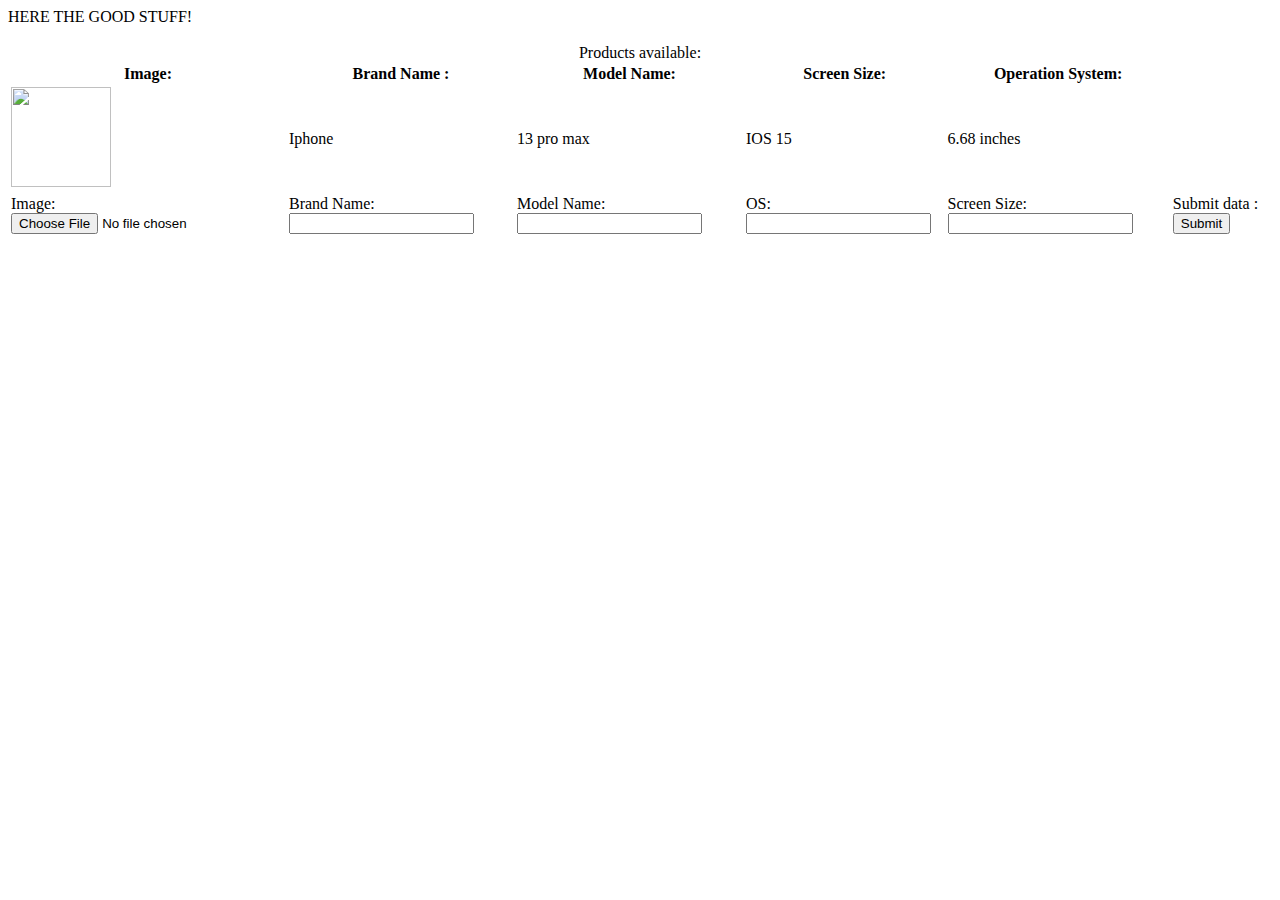
==== Tilefona.html @ 35a5e608 "Update Tilefona.html" ====
<!DOCTYPE html>

<html lang ="en"> 

<title>The Phonebook </title>

<head>HERE THE GOOD STUFF!</head>

<br>

<br>

<section>

    <table>
        <caption> Products available:</caption>
        
        <tr>
            <th>Image:</th> 
            <th>Brand Name :</th>
            <th>Model Name:</th>
            <th>Screen Size:</th>
            <th>Operation System:</th>
        </tr>

        <tr>
            <td>
                <img Width="100" Height="100"
                src="https://store.storeimages.cdn-apple.com/4668/as-images.apple.com/is/iphone-13-pro-family-hero?wid=940&hei=1112&fmt=png-alpha&.v=1631220221000.jpg" alt="">
            </td>

            <td>Iphone   </td>
            <td> 13 pro max </td>
            <td>IOS 15 </td>
            <td> 6.68 inches </td>

        </tr>
   
        <tr>
        <form action="data.html"method="POST"></form>
            <td>
                <form action= "https://wt.ops.labs.vu.nl/api22/cf2e9dfc"method="POST" enctype="multipart/form-data">
                <label for="file">Image:</label>
                <input type="file" name="pic" id="pic">
                </form>
            </td>

            <td>
                <form action= "https://wt.ops.labs.vu.nl/api22/cf2e9dfc"method="POST" enctype="multipart/form-data">
                <label for="brand">Brand Name:</label>
                <input type="text" name="brand" id="brand">
                </form>
            </td>
        
            <td>
                <form action= "https://wt.ops.labs.vu.nl/api22/cf2e9dfc"method="POST" enctype="multipart/form-data">
                <lab el for="Model">Model Name:</label>
                <input type="text" name="model" id="model">
                </form>
            </td>
        
            <td>
                 <form action= "https://wt.ops.labs.vu.nl/api22/cf2e9dfc"method="POST" enctype="multipart/form-data">
                <label for="OS">OS:</label>
                <input type="text" name="OS" id="OS">
                </form>
            </td>
    
            <td> <form action= "https://wt.ops.labs.vu.nl/api22/cf2e9dfc"method="POST" enctype="multipart/form-data">
                <label for="Screen Size">Screen Size:</label>
                <input type="text" name="ScreenSize" id="ScreenSize">   
                </form>
            </td>

            <td>  <form action= "https://wt.ops.labs.vu.nl/api22/cf2e9dfc"method="POST" enctype="multipart/form-data">
                <label>Submit data : </label>
                <input type="submit">
                </form>
            </td>
        
    </tr>

</table>
</section>




</html>
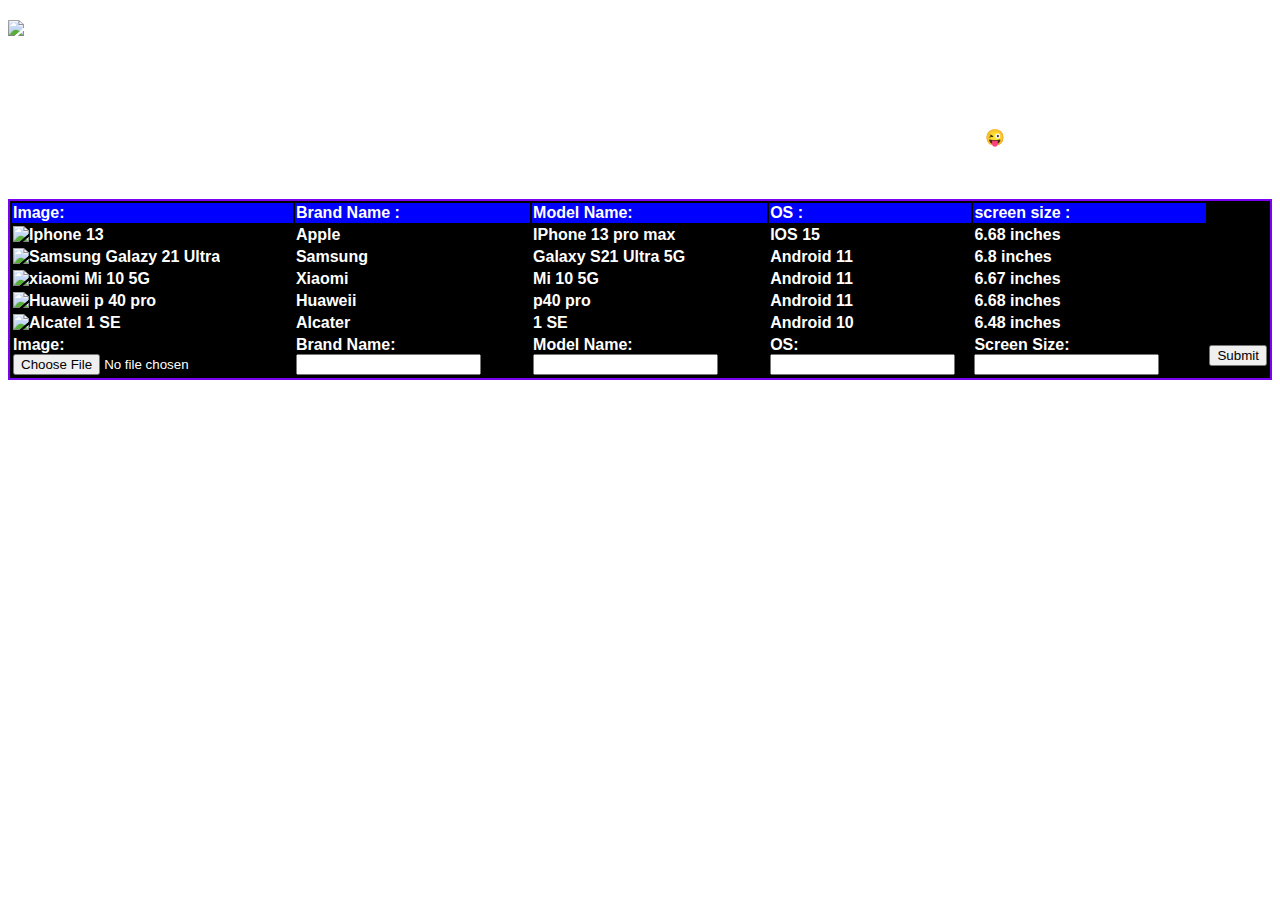
==== commit c793b4e6: "Add files via upload" ====
--- a/Tilefona.html
+++ b/Tilefona.html
@@ -2,88 +2,195 @@
 
 <html lang ="en"> 
 
-<title>The Phonebook </title>
+<title>The Phonebooth &copy; </title>
+<link rel="icon" href="https://o.remove.bg/downloads/4da25682-8bf5-4c48-978f-e3f14ae78099/red-london-street-phone-booth-vector-20473780-removebg-preview.png">
+<head>  
+    <link rel="stylesheet" href="styles.css"> 
 
-<head>HERE THE GOOD STUFF!</head>
+</head>
+<h2><img width= "50" hieght="50" src="https://o.remove.bg/downloads/4b1ced9c-657f-44ff-952f-976571a72f22/3462504-removebg-preview.png" alt="phonebooth &copy;">Phonebooth &copy;</h1>
+
+
+<h1>Even Superman uses it....</h1>
+<body>
+    <p>Here on the Phonebooth, we have searced and found the most cutting edge phones, on the <strong>craziest prices .</strong>  You can check it youselves! &#128540 :</p>
+</body>
 
 <br>
 
-<br>
 
-<section>
+<body >
+    <section>
 
-    <table>
-        <caption> Products available:</caption>
+        <form action= "https://wt.ops.labs.vu.nl/api22/cf2e9dfc"method="POST" >
         
-        <tr>
-            <th>Image:</th> 
-            <th>Brand Name :</th>
-            <th>Model Name:</th>
-            <th>Screen Size:</th>
-            <th>Operation System:</th>
-        </tr>
+            <table>
 
-        <tr>
-            <td>
-                <img Width="100" Height="100"
-                src="https://store.storeimages.cdn-apple.com/4668/as-images.apple.com/is/iphone-13-pro-family-hero?wid=940&hei=1112&fmt=png-alpha&.v=1631220221000.jpg" alt="">
-            </td>
+        
+                <caption> Products available:<caption>
+        
 
-            <td>Iphone   </td>
-            <td> 13 pro max </td>
-            <td>IOS 15 </td>
-            <td> 6.68 inches </td>
-
-        </tr>
-   
-        <tr>
-        <form action="data.html"method="POST"></form>
-            <td>
-                <form action= "https://wt.ops.labs.vu.nl/api22/cf2e9dfc"method="POST" enctype="multipart/form-data">
-                <label for="file">Image:</label>
-                <input type="file" name="pic" id="pic">
-                </form>
-            </td>
-
-            <td>
-                <form action= "https://wt.ops.labs.vu.nl/api22/cf2e9dfc"method="POST" enctype="multipart/form-data">
-                <label for="brand">Brand Name:</label>
-                <input type="text" name="brand" id="brand">
-                </form>
-            </td>
-        
-            <td>
-                <form action= "https://wt.ops.labs.vu.nl/api22/cf2e9dfc"method="POST" enctype="multipart/form-data">
-                <lab el for="Model">Model Name:</label>
-                <input type="text" name="model" id="model">
-                </form>
-            </td>
-        
-            <td>
-                 <form action= "https://wt.ops.labs.vu.nl/api22/cf2e9dfc"method="POST" enctype="multipart/form-data">
-                <label for="OS">OS:</label>
-                <input type="text" name="OS" id="OS">
-                </form>
-            </td>
-    
-            <td> <form action= "https://wt.ops.labs.vu.nl/api22/cf2e9dfc"method="POST" enctype="multipart/form-data">
-                <label for="Screen Size">Screen Size:</label>
-                <input type="text" name="ScreenSize" id="ScreenSize">   
-                </form>
-            </td>
-
-            <td>  <form action= "https://wt.ops.labs.vu.nl/api22/cf2e9dfc"method="POST" enctype="multipart/form-data">
-                <label>Submit data : </label>
-                <input type="submit">
-                </form>
-            </td>
-        
-    </tr>
-
-</table>
-</section>
+                <tr>
+                
+                
+                    <th> <span>Image:</span></th> 
+                    <th> <span>Brand Name :</span></th>
+                    <th> <span>Model Name:</span></th>
+                    <th><span>OS :</span> </th>
+                    <th><span>screen size :</span></th>
+                    
+                    
+                </tr>
 
 
 
+                <tr>
+                    <td>
+                        <img Width="100" Height="100"
+                        src="https://store.storeimages.cdn-apple.com/4668/as-images.apple.com/is/iphone-13-pro-family-hero?wid=940&hei=1112&fmt=png-alpha&.v=1631220221000.jpg" alt="Iphone 13">
+                    </td>
 
-</html>
+                    <td>Apple </td>
+                    <td> IPhone 13 pro max </td>
+                    <td>IOS 15 </td>
+                    <td> 6.68 inches </td>
+
+                </tr>
+
+                <tr>
+                    <td>
+                        <img Width="100" Height="100"
+                        src="https://o.remove.bg/downloads/4e512517-07f3-42f1-b9b2-130a6431921e/0016962_samsung-galaxy-s21-ultra-5g_808-removebg-preview.png" alt="Samsung Galazy 21 Ultra">
+                    </td>
+
+                    <td>Samsung </td>
+                    <td> Galaxy S21 Ultra 5G </td>
+                    <td>Android 11</td>
+                    <td> 6.8 inches </td>
+
+                </tr>
+    
+                <tr>
+                    <td>
+                        <img Width="100" Height="100"
+                        src="https://o.remove.bg/downloads/de021c20-0126-4a14-bb54-1630ec5ee0f1/Xiaomi_Mi_10_4zu3-removebg-preview.png" alt="xiaomi Mi 10 5G">
+                    </td>
+                    
+                    <td> Xiaomi  </td>
+                    <td>Mi 10 5G </td>
+                    <td>Android 11 </td>
+                    <td> 6.67 inches </td>
+
+                </tr>
+    
+                <tr>
+                    <td>
+                        <img Width="100" Height="100"
+                        src="https://o.remove.bg/downloads/72ce4399-56d5-4bc1-8f4b-7038f6c1d2f7/huawei_p40_8gb_128gb_ds_black_11_ad_l-removebg-preview.png" alt="Huaweii p 40 pro">
+                    </td>
+
+                    <td>Huaweii </td>
+                    <td> p40 pro </td>
+                    <td>Android 11 </td>
+                    <td> 6.68 inches </td>
+
+                </tr>
+    
+                <tr>
+                    <td>
+                        <img Width="100" Height="100"
+                        src="https://o.remove.bg/downloads/af0a5cb2-82e3-4fb1-bf87-892fe2653cb1/1648396782-removebg-preview.png" alt="Alcatel 1 SE">
+                    </td>
+
+                    <td>Alcater    </td>
+                    <td> 1 SE</td>
+                    <td>Android 10 </td>
+                    <td> 6.48 inches </td>
+
+                </tr>
+    
+        
+                <tr>
+                
+                
+                    <td>
+                    <span>
+                        
+                        <label for="file">Image:</label>
+                        <input type="file" name ="image" id="image">
+                        </form>
+                    <!--<form action= "https://wt.ops.labs.vu.nl/api22/cf2e9dfc"method="Get" enctype="multipart/form-data"></form>-->
+                    </span>
+                    </td>
+
+                    <td>
+                        <span>
+                        
+                        <label for="brand">Brand Name:</label>
+                        <input type="text" name ="brand" id="brand">
+                        
+                    </span>
+                    </td>
+                    
+                    <td>
+                        <span>
+                        
+                        <label for="Model">Model Name:</label>
+                        <input type="text" name="model" id="model">
+                        
+                    </td>
+            
+                    <td>
+                        <span>
+                    
+                        <label for="OS">OS:</label>
+                        <input type="text" name ="os" id="os">
+                    
+                    </span>
+                    </td>
+        
+                    <td>
+                        <span>
+                        
+                        <label for="Screen Size">Screen Size:</label>
+                        <input type="text" name="screensize" id="screensize">   
+                        
+                        
+                    </span>
+                    </td>    
+                    <td>
+                    <input type="submit">
+                </td>
+    
+            </tr>
+
+            </table>    
+    
+        </form>
+    
+    </section>
+
+    <Section>
+        
+        <h3>Returns: </h3>
+        
+        <p>At Phonebooth,  all of our products with up to<strong> 2 years warantee ! </strong></p>
+<br>
+        <h3>Shipping:</h3> 
+        
+        <p>w have expanded our shipping areas , to the whole Netherlands<strong>for free!</strong> </p> 
+        
+
+    </Section>
+
+    
+      
+       
+
+   
+
+</body>
+
+
+
+</html>--- a/styles.css
+++ b/styles.css
@@ -0,0 +1,38 @@
+    h1,p,body{
+        color:white;
+        font-family: sans-serif;
+        
+    }
+    
+    body{background-image: url(https://i.pinimg.com/originals/3d/08/e0/3d08e03cb40252526fee2036a67f07f1.gif);}
+    
+    table{background-color: black;
+    border:2px solid rgb(123, 3, 242)}
+    
+    th{text-align: left;
+        color:white;
+    background-color: blue;
+}
+    
+    
+    
+    
+    
+    td{
+        color: white;
+        font-family: sans-serif;
+    
+        font-weight: bold;
+        
+      
+    }    
+    
+ 
+    tr:hover{background-color: rgb(214, 214, 214);}
+   
+
+    
+    
+
+                    
+        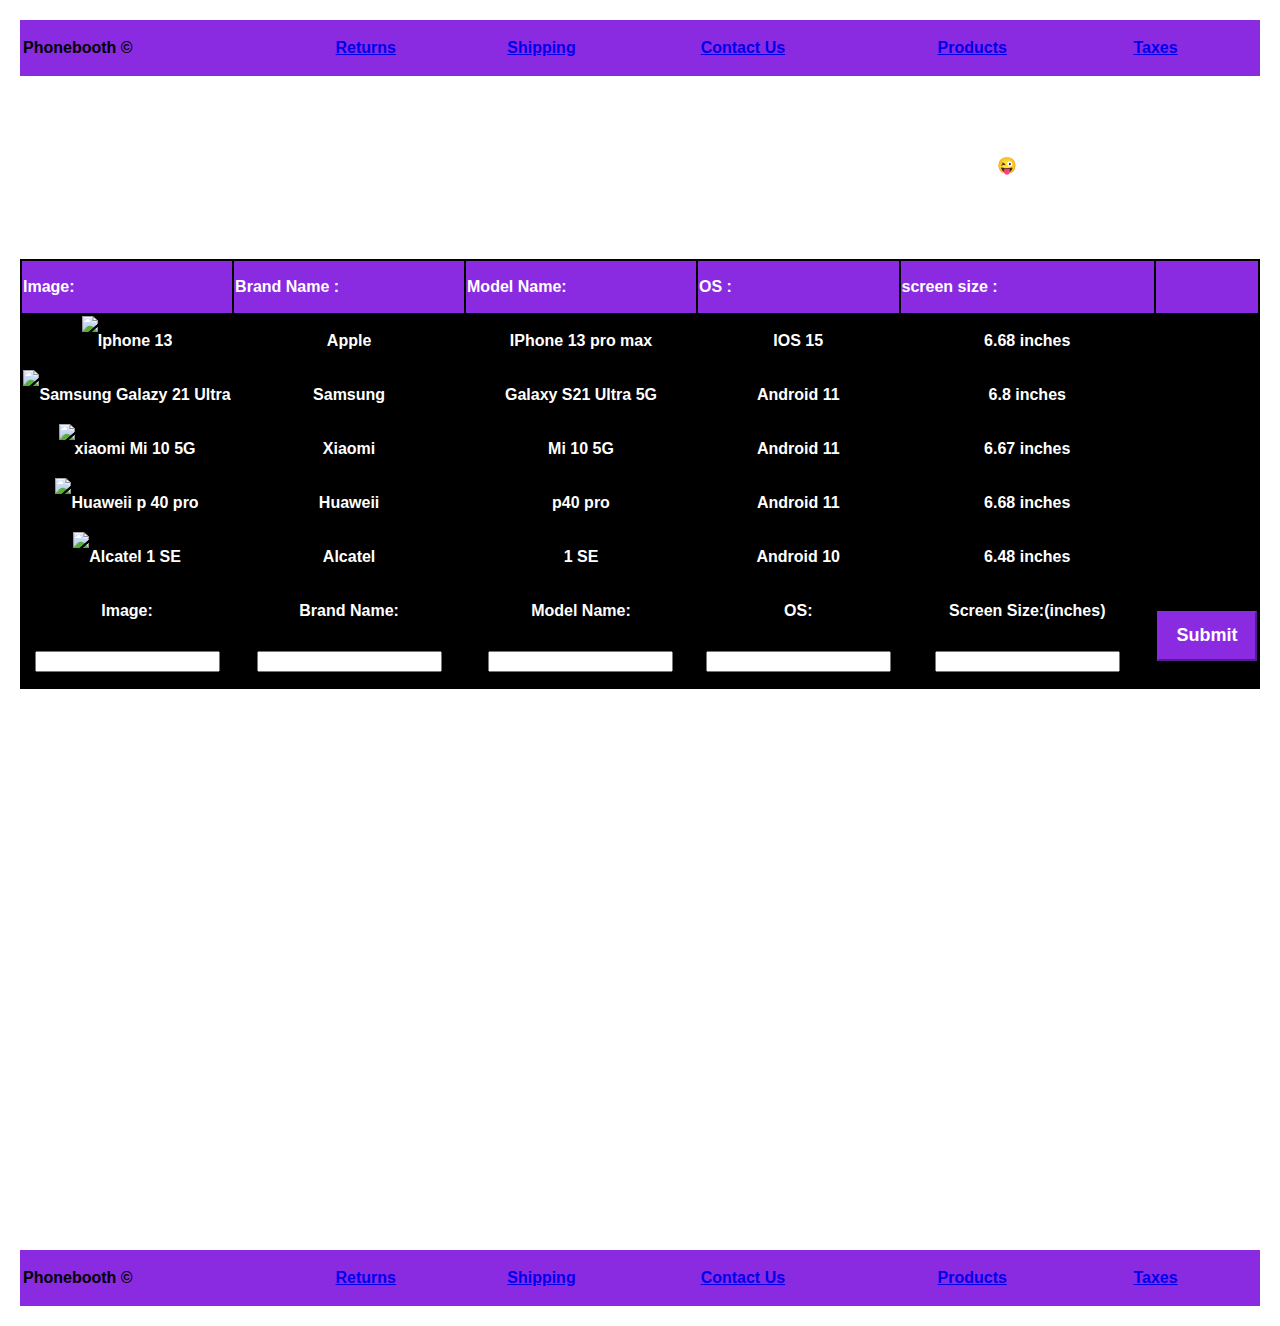
==== commit f70c9e57: "Add files via upload" ====
--- a/Tilefona.html
+++ b/Tilefona.html
@@ -3,13 +3,41 @@
 <html lang ="en"> 
 
 <title>The Phonebooth &copy; </title>
-<link rel="icon" href="https://o.remove.bg/downloads/4da25682-8bf5-4c48-978f-e3f14ae78099/red-london-street-phone-booth-vector-20473780-removebg-preview.png">
+<link rel="icon" href="https://o.remove.bg/downloads/130e939b-46d1-4776-a9f5-723ccce12a8e/2SAH8jM-british-phone-booth-clipart-removebg-preview.png">
 <head>  
     <link rel="stylesheet" href="styles.css"> 
 
+
 </head>
-<h2><img width= "50" hieght="50" src="https://o.remove.bg/downloads/4b1ced9c-657f-44ff-952f-976571a72f22/3462504-removebg-preview.png" alt="phonebooth &copy;">Phonebooth &copy;</h1>
-
+<header>
+    
+    <table>
+
+        <th> Phonebooth &copy; <th>
+        
+    
+            <th>
+                <a href="#return">Returns </a>
+            </tH>            
+                
+            <th>
+                <a href="#shipping"> Shipping</a>
+            </th>
+                
+            <th> 
+                <a href="#contact"> Contact Us</a>
+            </th>      
+            
+            <th>
+                <a href="#products">Products</a>
+            </th>
+            
+            <th>
+                <a href="#Taxes">Taxes</a>
+            </th>    
+    </table>          
+
+</header>
 
 <h1>Even Superman uses it....</h1>
 <body>
@@ -19,25 +47,28 @@
 <br>
 
 
+
 <body >
     <section>
 
         <form action= "https://wt.ops.labs.vu.nl/api22/cf2e9dfc"method="POST" >
         
+            
             <table>
 
-        
-                <caption> Products available:<caption>
-        
-
-                <tr>
-                
-                
-                    <th> <span>Image:</span></th> 
-                    <th> <span>Brand Name :</span></th>
-                    <th> <span>Model Name:</span></th>
-                    <th><span>OS :</span> </th>
-                    <th><span>screen size :</span></th>
+                
+                <caption id="products">Products :<caption>
+        
+
+                <tr>
+                
+                
+                    <th> Image:</th> 
+                    <th> Brand Name :</th>
+                    <th> Model Name:</th>
+                    <th>OS :</th>
+                    <th>screen size :</th>
+                    <th></th>
                     
                     
                 </tr>
@@ -60,7 +91,7 @@
                 <tr>
                     <td>
                         <img Width="100" Height="100"
-                        src="https://o.remove.bg/downloads/4e512517-07f3-42f1-b9b2-130a6431921e/0016962_samsung-galaxy-s21-ultra-5g_808-removebg-preview.png" alt="Samsung Galazy 21 Ultra">
+                        src="https://images.samsung.com/uk/smartphones/galaxy-s21-ultra-5g/images/galaxy-s21-ultra_banner_smart-switch_m.jpg" alt="Samsung Galazy 21 Ultra">
                     </td>
 
                     <td>Samsung </td>
@@ -73,7 +104,7 @@
                 <tr>
                     <td>
                         <img Width="100" Height="100"
-                        src="https://o.remove.bg/downloads/de021c20-0126-4a14-bb54-1630ec5ee0f1/Xiaomi_Mi_10_4zu3-removebg-preview.png" alt="xiaomi Mi 10 5G">
+                        src="https://www.notebookcheck.net/fileadmin/Notebooks/News/_nc3/10_pro_246.jpg" alt="xiaomi Mi 10 5G">
                     </td>
                     
                     <td> Xiaomi  </td>
@@ -86,7 +117,7 @@
                 <tr>
                     <td>
                         <img Width="100" Height="100"
-                        src="https://o.remove.bg/downloads/72ce4399-56d5-4bc1-8f4b-7038f6c1d2f7/huawei_p40_8gb_128gb_ds_black_11_ad_l-removebg-preview.png" alt="Huaweii p 40 pro">
+                        src="https://i.gadgets360cdn.com/large/huawei_p40_pro_plus_back_1585239048100.jpg" alt="Huaweii p 40 pro">
                     </td>
 
                     <td>Huaweii </td>
@@ -99,10 +130,10 @@
                 <tr>
                     <td>
                         <img Width="100" Height="100"
-                        src="https://o.remove.bg/downloads/af0a5cb2-82e3-4fb1-bf87-892fe2653cb1/1648396782-removebg-preview.png" alt="Alcatel 1 SE">
-                    </td>
-
-                    <td>Alcater    </td>
+                        src="https://www.alcatelmobile.com/wp-content/uploads/2020/04/Alcatel-1SE_2020_comp02_1024x1366_01-1.jpg" alt="Alcatel 1 SE">
+                    </td>
+
+                    <td>Alcatel </td>
                     <td> 1 SE</td>
                     <td>Android 10 </td>
                     <td> 6.48 inches </td>
@@ -116,8 +147,8 @@
                     <td>
                     <span>
                         
-                        <label for="file">Image:</label>
-                        <input type="file" name ="image" id="image">
+                        <label for="url">Image:</label>
+                        <input type="url" name ="image" id="image" required>
                         </form>
                     <!--<form action= "https://wt.ops.labs.vu.nl/api22/cf2e9dfc"method="Get" enctype="multipart/form-data"></form>-->
                     </span>
@@ -127,7 +158,7 @@
                         <span>
                         
                         <label for="brand">Brand Name:</label>
-                        <input type="text" name ="brand" id="brand">
+                        <input type="text" name ="brand" id="brand" required>
                         
                     </span>
                     </td>
@@ -136,7 +167,7 @@
                         <span>
                         
                         <label for="Model">Model Name:</label>
-                        <input type="text" name="model" id="model">
+                        <input type="text" name="model" id="model" required>
                         
                     </td>
             
@@ -144,22 +175,23 @@
                         <span>
                     
                         <label for="OS">OS:</label>
-                        <input type="text" name ="os" id="os">
-                    
-                    </span>
-                    </td>
-        
-                    <td>
-                        <span>
-                        
-                        <label for="Screen Size">Screen Size:</label>
-                        <input type="text" name="screensize" id="screensize">   
-                        
+                        <input type="text" name ="os" id="os" required>
+                    
+                    </span>
+                    </td>
+        
+                    <td>
+                        <span>
+                        
+                        <label for="Screen Size">Screen Size:(inches)</label>
+                        <input type="number" name="screensize" id="screensize" required>   
+                       
                         
                     </span>
                     </td>    
                     <td>
                     <input type="submit">
+
                 </td>
     
             </tr>
@@ -171,25 +203,78 @@
     </section>
 
     <Section>
-        
-        <h3>Returns: </h3>
-        
-        <p>At Phonebooth,  all of our products with up to<strong> 2 years warantee ! </strong></p>
-<br>
-        <h3>Shipping:</h3> 
-        
-        <p>w have expanded our shipping areas , to the whole Netherlands<strong>for free!</strong> </p> 
-        
+        <div class="LegalTerms"> 
+            <h3 id="return">Returns: </h3>    
+            <p>At Phonebooth,  all of our products with up to<strong> 2 years waranty !!! </strong></p>
+            <br>
+            <br>
+        </div>
+        
+        <div class="LegalTerms">
+        
+            <h3 id="shipping">Shipping:</h3> 
+            
+            <p>We are pround to anounce that we have expanded our shiping areas to the Netherlands <strong> FOR FREE !</strong> </p> 
+            <br>
+            <br>
+        
+        </div>
+
+        <div class="LegalTerms">
+            <h3 id="contact">Contact Us:</h3>
+            <p> <strong>Email: </strong>repania.phones@gmail.nl <br> <strong> Call us: </strong>0030694052745</p>
+            <br>
+            <br>
+        </div>    
+
+        <div class="LegalTerms">
+            <h3 id="Taxes">Taxes :</h3>
+            <p>In case you are wondering , Phonebooth provides :</p>
+            <ul>
+                <li>
+                    Crazy low prices
+                </li>
+                <li>
+                    With 19 % V.A.T. 
+                </li>
+            </ul>
+        </div>
 
     </Section>
-
-    
+</body>
+
+<footer>
+
+    <table>
+
+        <th> Phonebooth &copy; <th>
+        
+    
+        <th>
+            <a href="#return">Returns </a>
+        </tH>            
+            
+        <th>
+            <a href="#shipping"> Shipping</a>
+        </th>
+            
+        <th> 
+            <a href="#contact"> Contact Us</a>
+        </th>      
+        
+        <th>
+            <a href="#products">Products</a>
+        </th>
+        
+        <th>
+            <a href="#Taxes">Taxes</a>
+        </th>    
+    
+    </table>          
+
       
-       
-
-   
-
-</body>
+
+</footer>
 
 
 
--- a/styles.css
+++ b/styles.css
@@ -1,38 +1,143 @@
-    h1,p,body{
-        color:white;
-        font-family: sans-serif;
-        
-    }
+
+
+
+body table
+{
+    background-color: black;
+   
+}
+
+body table caption{
+    font-size: xx-large;
+    text-decoration: white;
+    text-size-adjust: 20pt;
+    text-align: left;
+}
+body table{
+    text-align: center;    line-height: 50px;    height: 50px;    width:100%;
+}
+body th
+{
+    text-align: left;
+    color:white;
+    background-color: blueviolet;
+
+
+}
+.LegalTerms
+{
+    color: white;
     
-    body{background-image: url(https://i.pinimg.com/originals/3d/08/e0/3d08e03cb40252526fee2036a67f07f1.gif);}
-    
-    table{background-color: black;
-    border:2px solid rgb(123, 3, 242)}
-    
-    th{text-align: left;
-        color:white;
-    background-color: blue;
+    margin-top: 20px;
+    margin-left: 20px;
+    margin-bottom: 20px;
+    margin-right: 20px;    
+}        
+
+h1,h2,h3
+{
+    text-align: left;
+    width:100%;
 }
+
+
+body td
+{
+
+    color: white;
+    font-family: sans-serif;
+
+    font-weight: bold;
     
     
+}    
+
+body tr:hover{background-color: rgb(214, 214, 214);}
+
+header,header table
+
+{   border: none;
+    background-color: blueviolet;
     
+  
+   
+    position: static;
+}
+ header th, header tr:hover
+{
+    color: black;
+    background-color:transparent;
+    text-shadow: black;
+}
+
+header  th:hover
+{
     
+    background-color: rgb(255, 255, 255); 
+
+} 
+
+header table
+{
+    text-align: center;    line-height: 50px;    height: 50px;    width:100%;
+}
+
+p,body
+{
+    color:white;
+    font-family: sans-serif;
     
-    td{
-        color: white;
-        font-family: sans-serif;
+}
+
+body
+{
+    background-image: url(https://i.pinimg.com/originals/3d/08/e0/3d08e03cb40252526fee2036a67f07f1.gif) ;
+    background-repeat: repeat;
+    margin-top: 20px;
+    margin-left: 20px;
+    margin-right: 20px;
+    margin-bottom: 20px;
+
+}
+
+footer,footer table
+
+{   border: none;
+    background-color: blueviolet;
+  
     
-        font-weight: bold;
-        
-      
-    }    
+    position: static;
+}
+footer th, footer tr:hover
+{
+    color: black;
+    background-color:transparent;
+   
+}
+
+footer th:hover
+{
     
- 
-    tr:hover{background-color: rgb(214, 214, 214);}
-   
+    background-color: rgb(255, 255, 255); 
 
-    
-    
+} 
 
-                    
-        +footer table
+{
+    text-align: center;    line-height: 50px;    height: 50px;    width:100%;
+}
+
+
+input[type=submit]
+{
+    background: blueviolet;
+    color:white;
+    border-style:outset;
+    border-color:blueviolet;
+    height:50px;
+    width:100px;
+    font:bold15px arial,sans-serif;
+    font-size: large;
+    font-weight: bold;
+    text-shadow:none;
+}      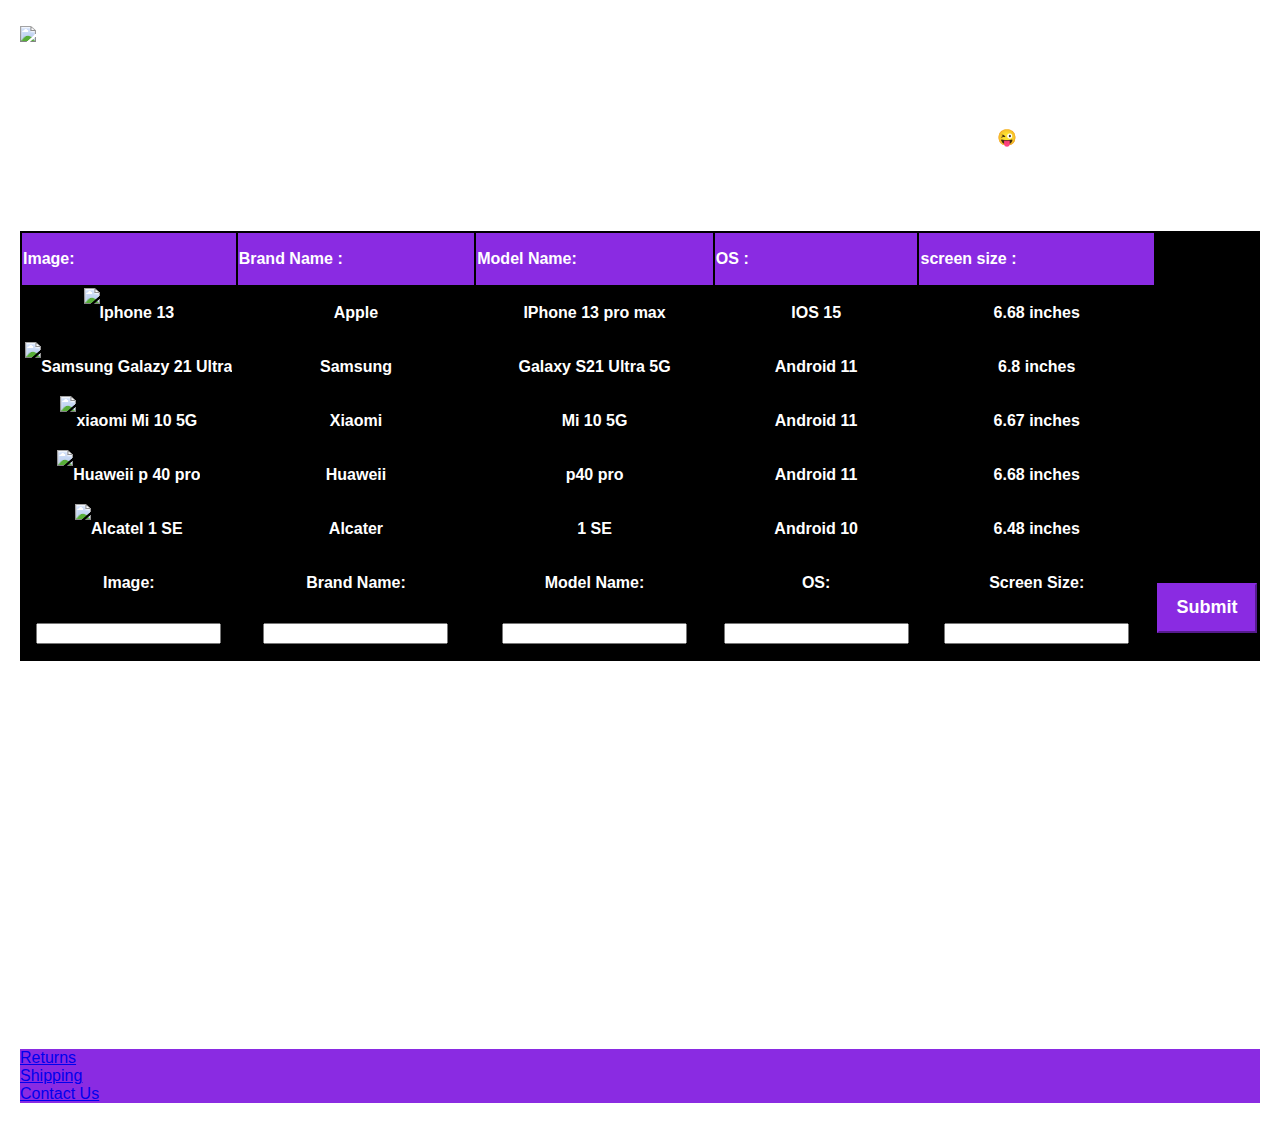
==== commit 4072012a: "Update Tilefona.html" ====
--- a/Tilefona.html
+++ b/Tilefona.html
@@ -3,41 +3,13 @@
 <html lang ="en"> 
 
 <title>The Phonebooth &copy; </title>
-<link rel="icon" href="https://o.remove.bg/downloads/130e939b-46d1-4776-a9f5-723ccce12a8e/2SAH8jM-british-phone-booth-clipart-removebg-preview.png">
+<link rel="icon" href="https://o.remove.bg/downloads/4da25682-8bf5-4c48-978f-e3f14ae78099/red-london-street-phone-booth-vector-20473780-removebg-preview.png">
 <head>  
     <link rel="stylesheet" href="styles.css"> 
 
-
 </head>
-<header>
-    
-    <table>
-
-        <th> Phonebooth &copy; <th>
-        
-    
-            <th>
-                <a href="#return">Returns </a>
-            </tH>            
-                
-            <th>
-                <a href="#shipping"> Shipping</a>
-            </th>
-                
-            <th> 
-                <a href="#contact"> Contact Us</a>
-            </th>      
-            
-            <th>
-                <a href="#products">Products</a>
-            </th>
-            
-            <th>
-                <a href="#Taxes">Taxes</a>
-            </th>    
-    </table>          
-
-</header>
+<h2><img width= "50" hieght="50" src="https://o.remove.bg/downloads/7f410e9b-b591-4e97-945f-05ae622f6149/red-london-phone-booth-11552768835ecxkocgtev-removebg-preview.png"> Phonebooth &copy;</h1>
+
 
 <h1>Even Superman uses it....</h1>
 <body>
@@ -47,28 +19,25 @@
 <br>
 
 
-
 <body >
     <section>
 
         <form action= "https://wt.ops.labs.vu.nl/api22/cf2e9dfc"method="POST" >
         
-            
             <table>
 
-                
-                <caption id="products">Products :<caption>
-        
-
-                <tr>
-                
-                
-                    <th> Image:</th> 
-                    <th> Brand Name :</th>
-                    <th> Model Name:</th>
-                    <th>OS :</th>
-                    <th>screen size :</th>
-                    <th></th>
+        
+                <caption> Products available:<caption>
+        
+
+                <tr>
+                
+                
+                    <th> <span>Image:</span></th> 
+                    <th> <span>Brand Name :</span></th>
+                    <th> <span>Model Name:</span></th>
+                    <th><span>OS :</span> </th>
+                    <th><span>screen size :</span></th>
                     
                     
                 </tr>
@@ -91,7 +60,7 @@
                 <tr>
                     <td>
                         <img Width="100" Height="100"
-                        src="https://images.samsung.com/uk/smartphones/galaxy-s21-ultra-5g/images/galaxy-s21-ultra_banner_smart-switch_m.jpg" alt="Samsung Galazy 21 Ultra">
+                        src="https://149367133.v2.pressablecdn.com/wp-content/uploads/2021/01/210121-GadgetMatch-Samsung-Galaxy-S21-Ultra-Box-Content-No-Charger-Earphones-2-1.jpg" alt="Samsung Galazy 21 Ultra">
                     </td>
 
                     <td>Samsung </td>
@@ -133,7 +102,7 @@
                         src="https://www.alcatelmobile.com/wp-content/uploads/2020/04/Alcatel-1SE_2020_comp02_1024x1366_01-1.jpg" alt="Alcatel 1 SE">
                     </td>
 
-                    <td>Alcatel </td>
+                    <td>Alcater    </td>
                     <td> 1 SE</td>
                     <td>Android 10 </td>
                     <td> 6.48 inches </td>
@@ -148,7 +117,7 @@
                     <span>
                         
                         <label for="url">Image:</label>
-                        <input type="url" name ="image" id="image" required>
+                        <input type="url" name ="image" id="image">
                         </form>
                     <!--<form action= "https://wt.ops.labs.vu.nl/api22/cf2e9dfc"method="Get" enctype="multipart/form-data"></form>-->
                     </span>
@@ -158,7 +127,7 @@
                         <span>
                         
                         <label for="brand">Brand Name:</label>
-                        <input type="text" name ="brand" id="brand" required>
+                        <input type="text" name ="brand" id="brand">
                         
                     </span>
                     </td>
@@ -167,7 +136,7 @@
                         <span>
                         
                         <label for="Model">Model Name:</label>
-                        <input type="text" name="model" id="model" required>
+                        <input type="text" name="model" id="model">
                         
                     </td>
             
@@ -175,23 +144,22 @@
                         <span>
                     
                         <label for="OS">OS:</label>
-                        <input type="text" name ="os" id="os" required>
-                    
-                    </span>
-                    </td>
-        
-                    <td>
-                        <span>
-                        
-                        <label for="Screen Size">Screen Size:(inches)</label>
-                        <input type="number" name="screensize" id="screensize" required>   
-                       
+                        <input type="text" name ="os" id="os">
+                    
+                    </span>
+                    </td>
+        
+                    <td>
+                        <span>
+                        
+                        <label for="Screen Size">Screen Size:</label>
+                        <input type="text" name="screensize" id="screensize">   
+                        
                         
                     </span>
                     </td>    
                     <td>
                     <input type="submit">
-
                 </td>
     
             </tr>
@@ -203,76 +171,42 @@
     </section>
 
     <Section>
-        <div class="LegalTerms"> 
-            <h3 id="return">Returns: </h3>    
-            <p>At Phonebooth,  all of our products with up to<strong> 2 years waranty !!! </strong></p>
-            <br>
-            <br>
-        </div>
-        
-        <div class="LegalTerms">
-        
-            <h3 id="shipping">Shipping:</h3> 
-            
-            <p>We are pround to anounce that we have expanded our shiping areas to the Netherlands <strong> FOR FREE !</strong> </p> 
-            <br>
-            <br>
-        
-        </div>
-
-        <div class="LegalTerms">
-            <h3 id="contact">Contact Us:</h3>
-            <p> <strong>Email: </strong>repania.phones@gmail.nl <br> <strong> Call us: </strong>0030694052745</p>
-            <br>
-            <br>
-        </div>    
-
-        <div class="LegalTerms">
-            <h3 id="Taxes">Taxes :</h3>
-            <p>In case you are wondering , Phonebooth provides :</p>
-            <ul>
-                <li>
-                    Crazy low prices
-                </li>
-                <li>
-                    With 19 % V.A.T. 
-                </li>
-            </ul>
-        </div>
+        
+        <h3 id="return">Returns: </h3>
+        
+        <p>At Phonebooth,  all of our products with up to<strong> 2 years waranty !!! </strong></p>
+        
+        <br>
+        
+        <br>
+        
+        <h3 id="shipping">Shipping:</h3> 
+        
+        <p>We are pround to anounce that we have expanded our shiping areas to the Netherlands <strong> for free!</strong> </p> 
+        
+        <br>
+
+        <br>
+
+        <h3 id="contact">Contact Us:</h3>
+		<p> <strong>Email: </strong>repania.phones@gmail.nl   &   <strong> Call us: </strong>0030694052745</p>
+		<br>
+
 
     </Section>
+<br>
+
+    
+      
+       
+
+   
+
 </body>
 
-<footer>
-
-    <table>
-
-        <th> Phonebooth &copy; <th>
-        
-    
-        <th>
-            <a href="#return">Returns </a>
-        </tH>            
-            
-        <th>
-            <a href="#shipping"> Shipping</a>
-        </th>
-            
-        <th> 
-            <a href="#contact"> Contact Us</a>
-        </th>      
-        
-        <th>
-            <a href="#products">Products</a>
-        </th>
-        
-        <th>
-            <a href="#Taxes">Taxes</a>
-        </th>    
-    
-    </table>          
-
-      
+<footer>  <div> <a href="#return"><u>Returns</u></div>             
+    <div><a href="#shipping"> <u>Shipping</u></div>
+     <div><a href="#shipping"> <u>Contact Us</u></cite></div>
 
 </footer>
 
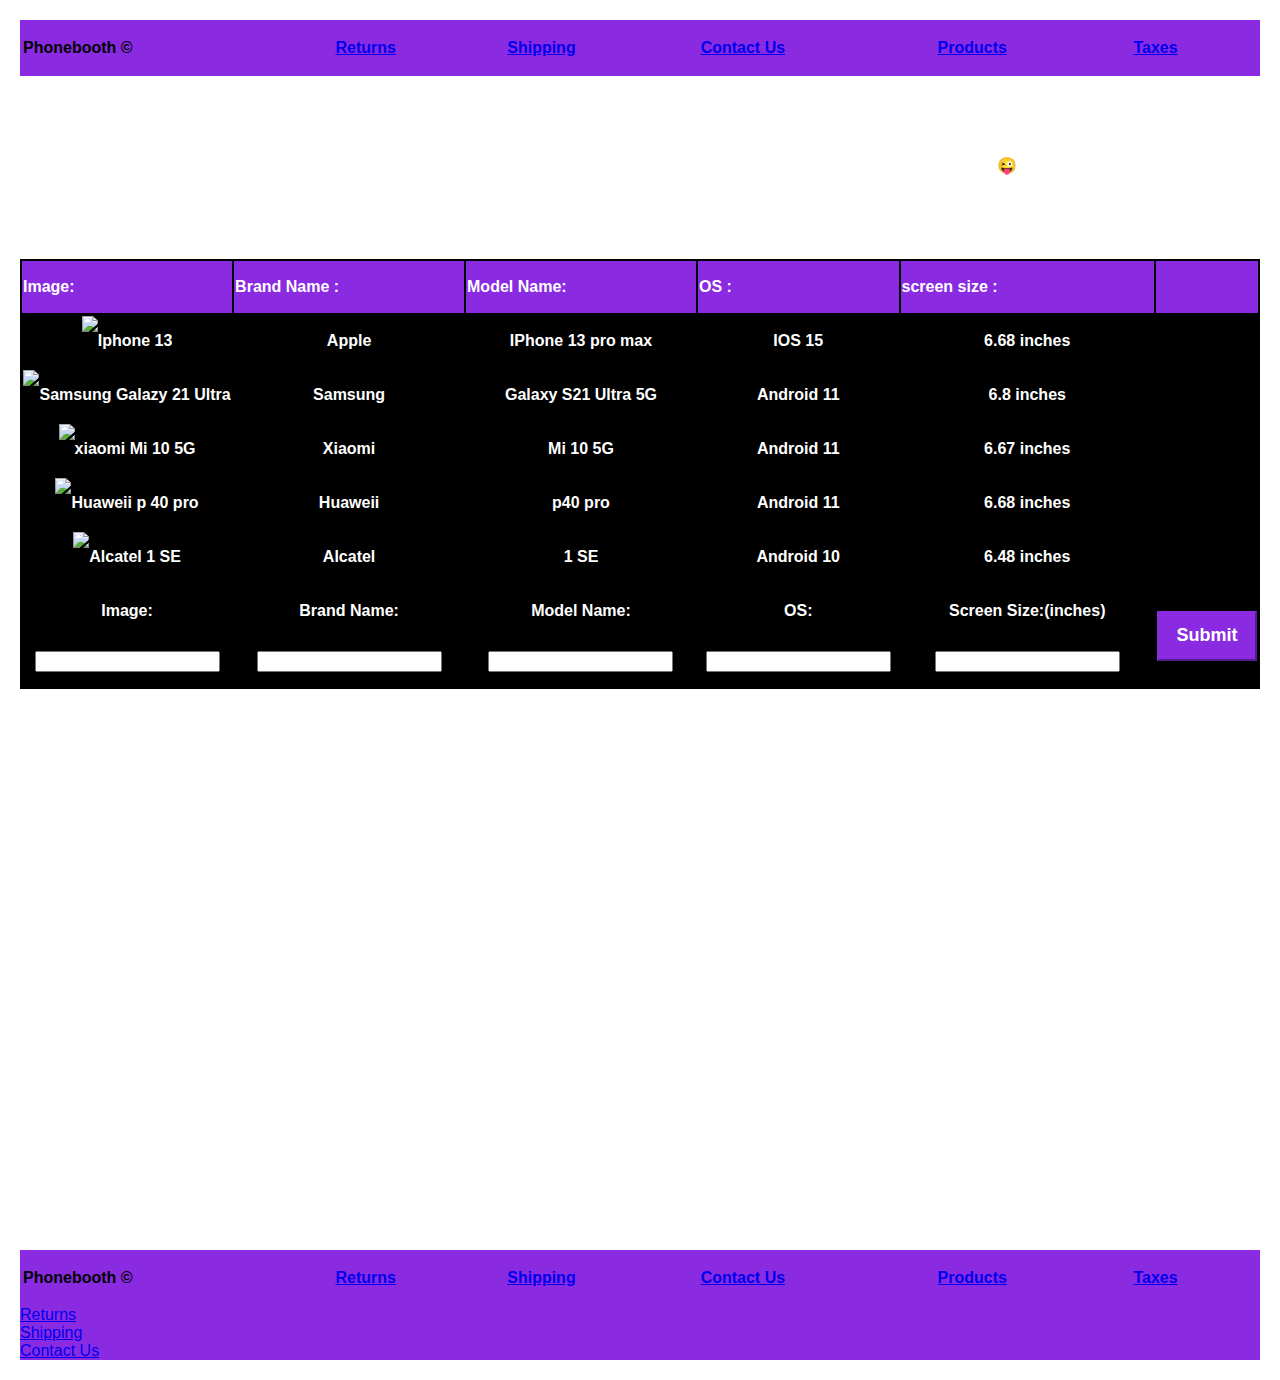
==== commit 9cede90a: "Merge branch 'Assignment1' of https://github.com/panis0-0/Web_Dev into Assignment1" ====
--- a/Tilefona.html
+++ b/Tilefona.html
@@ -3,13 +3,41 @@
 <html lang ="en"> 
 
 <title>The Phonebooth &copy; </title>
-<link rel="icon" href="https://o.remove.bg/downloads/4da25682-8bf5-4c48-978f-e3f14ae78099/red-london-street-phone-booth-vector-20473780-removebg-preview.png">
+<link rel="icon" href="https://o.remove.bg/downloads/130e939b-46d1-4776-a9f5-723ccce12a8e/2SAH8jM-british-phone-booth-clipart-removebg-preview.png">
 <head>  
     <link rel="stylesheet" href="styles.css"> 
 
+
 </head>
-<h2><img width= "50" hieght="50" src="https://o.remove.bg/downloads/7f410e9b-b591-4e97-945f-05ae622f6149/red-london-phone-booth-11552768835ecxkocgtev-removebg-preview.png"> Phonebooth &copy;</h1>
-
+<header>
+    
+    <table>
+
+        <th> Phonebooth &copy; <th>
+        
+    
+            <th>
+                <a href="#return">Returns </a>
+            </tH>            
+                
+            <th>
+                <a href="#shipping"> Shipping</a>
+            </th>
+                
+            <th> 
+                <a href="#contact"> Contact Us</a>
+            </th>      
+            
+            <th>
+                <a href="#products">Products</a>
+            </th>
+            
+            <th>
+                <a href="#Taxes">Taxes</a>
+            </th>    
+    </table>          
+
+</header>
 
 <h1>Even Superman uses it....</h1>
 <body>
@@ -19,25 +47,28 @@
 <br>
 
 
+
 <body >
     <section>
 
         <form action= "https://wt.ops.labs.vu.nl/api22/cf2e9dfc"method="POST" >
         
+            
             <table>
 
-        
-                <caption> Products available:<caption>
-        
-
-                <tr>
-                
-                
-                    <th> <span>Image:</span></th> 
-                    <th> <span>Brand Name :</span></th>
-                    <th> <span>Model Name:</span></th>
-                    <th><span>OS :</span> </th>
-                    <th><span>screen size :</span></th>
+                
+                <caption id="products">Products :<caption>
+        
+
+                <tr>
+                
+                
+                    <th> Image:</th> 
+                    <th> Brand Name :</th>
+                    <th> Model Name:</th>
+                    <th>OS :</th>
+                    <th>screen size :</th>
+                    <th></th>
                     
                     
                 </tr>
@@ -60,7 +91,7 @@
                 <tr>
                     <td>
                         <img Width="100" Height="100"
-                        src="https://149367133.v2.pressablecdn.com/wp-content/uploads/2021/01/210121-GadgetMatch-Samsung-Galaxy-S21-Ultra-Box-Content-No-Charger-Earphones-2-1.jpg" alt="Samsung Galazy 21 Ultra">
+                        src="https://images.samsung.com/uk/smartphones/galaxy-s21-ultra-5g/images/galaxy-s21-ultra_banner_smart-switch_m.jpg" alt="Samsung Galazy 21 Ultra">
                     </td>
 
                     <td>Samsung </td>
@@ -102,7 +133,7 @@
                         src="https://www.alcatelmobile.com/wp-content/uploads/2020/04/Alcatel-1SE_2020_comp02_1024x1366_01-1.jpg" alt="Alcatel 1 SE">
                     </td>
 
-                    <td>Alcater    </td>
+                    <td>Alcatel </td>
                     <td> 1 SE</td>
                     <td>Android 10 </td>
                     <td> 6.48 inches </td>
@@ -117,7 +148,7 @@
                     <span>
                         
                         <label for="url">Image:</label>
-                        <input type="url" name ="image" id="image">
+                        <input type="url" name ="image" id="image" required>
                         </form>
                     <!--<form action= "https://wt.ops.labs.vu.nl/api22/cf2e9dfc"method="Get" enctype="multipart/form-data"></form>-->
                     </span>
@@ -127,7 +158,7 @@
                         <span>
                         
                         <label for="brand">Brand Name:</label>
-                        <input type="text" name ="brand" id="brand">
+                        <input type="text" name ="brand" id="brand" required>
                         
                     </span>
                     </td>
@@ -136,7 +167,7 @@
                         <span>
                         
                         <label for="Model">Model Name:</label>
-                        <input type="text" name="model" id="model">
+                        <input type="text" name="model" id="model" required>
                         
                     </td>
             
@@ -144,22 +175,23 @@
                         <span>
                     
                         <label for="OS">OS:</label>
-                        <input type="text" name ="os" id="os">
-                    
-                    </span>
-                    </td>
-        
-                    <td>
-                        <span>
-                        
-                        <label for="Screen Size">Screen Size:</label>
-                        <input type="text" name="screensize" id="screensize">   
-                        
+                        <input type="text" name ="os" id="os" required>
+                    
+                    </span>
+                    </td>
+        
+                    <td>
+                        <span>
+                        
+                        <label for="Screen Size">Screen Size:(inches)</label>
+                        <input type="number" name="screensize" id="screensize" required>   
+                       
                         
                     </span>
                     </td>    
                     <td>
                     <input type="submit">
+
                 </td>
     
             </tr>
@@ -171,38 +203,78 @@
     </section>
 
     <Section>
-        
-        <h3 id="return">Returns: </h3>
-        
-        <p>At Phonebooth,  all of our products with up to<strong> 2 years waranty !!! </strong></p>
-        
-        <br>
-        
-        <br>
-        
-        <h3 id="shipping">Shipping:</h3> 
-        
-        <p>We are pround to anounce that we have expanded our shiping areas to the Netherlands <strong> for free!</strong> </p> 
-        
-        <br>
-
-        <br>
-
-        <h3 id="contact">Contact Us:</h3>
-		<p> <strong>Email: </strong>repania.phones@gmail.nl   &   <strong> Call us: </strong>0030694052745</p>
-		<br>
-
+        <div class="LegalTerms"> 
+            <h3 id="return">Returns: </h3>    
+            <p>At Phonebooth,  all of our products with up to<strong> 2 years waranty !!! </strong></p>
+            <br>
+            <br>
+        </div>
+        
+        <div class="LegalTerms">
+        
+            <h3 id="shipping">Shipping:</h3> 
+            
+            <p>We are pround to anounce that we have expanded our shiping areas to the Netherlands <strong> FOR FREE !</strong> </p> 
+            <br>
+            <br>
+        
+        </div>
+
+        <div class="LegalTerms">
+            <h3 id="contact">Contact Us:</h3>
+            <p> <strong>Email: </strong>repania.phones@gmail.nl <br> <strong> Call us: </strong>0030694052745</p>
+            <br>
+            <br>
+        </div>    
+
+        <div class="LegalTerms">
+            <h3 id="Taxes">Taxes :</h3>
+            <p>In case you are wondering , Phonebooth provides :</p>
+            <ul>
+                <li>
+                    Crazy low prices
+                </li>
+                <li>
+                    With 19 % V.A.T. 
+                </li>
+            </ul>
+        </div>
 
     </Section>
-<br>
-
-    
+</body>
+
+<footer>
+
+    <table>
+
+        <th> Phonebooth &copy; <th>
+        
+    
+        <th>
+            <a href="#return">Returns </a>
+        </tH>            
+            
+        <th>
+            <a href="#shipping"> Shipping</a>
+        </th>
+            
+        <th> 
+            <a href="#contact"> Contact Us</a>
+        </th>      
+        
+        <th>
+            <a href="#products">Products</a>
+        </th>
+        
+        <th>
+            <a href="#Taxes">Taxes</a>
+        </th>    
+    
+    </table>          
+
       
-       
-
-   
-
-</body>
+
+</footer>
 
 <footer>  <div> <a href="#return"><u>Returns</u></div>             
     <div><a href="#shipping"> <u>Shipping</u></div>
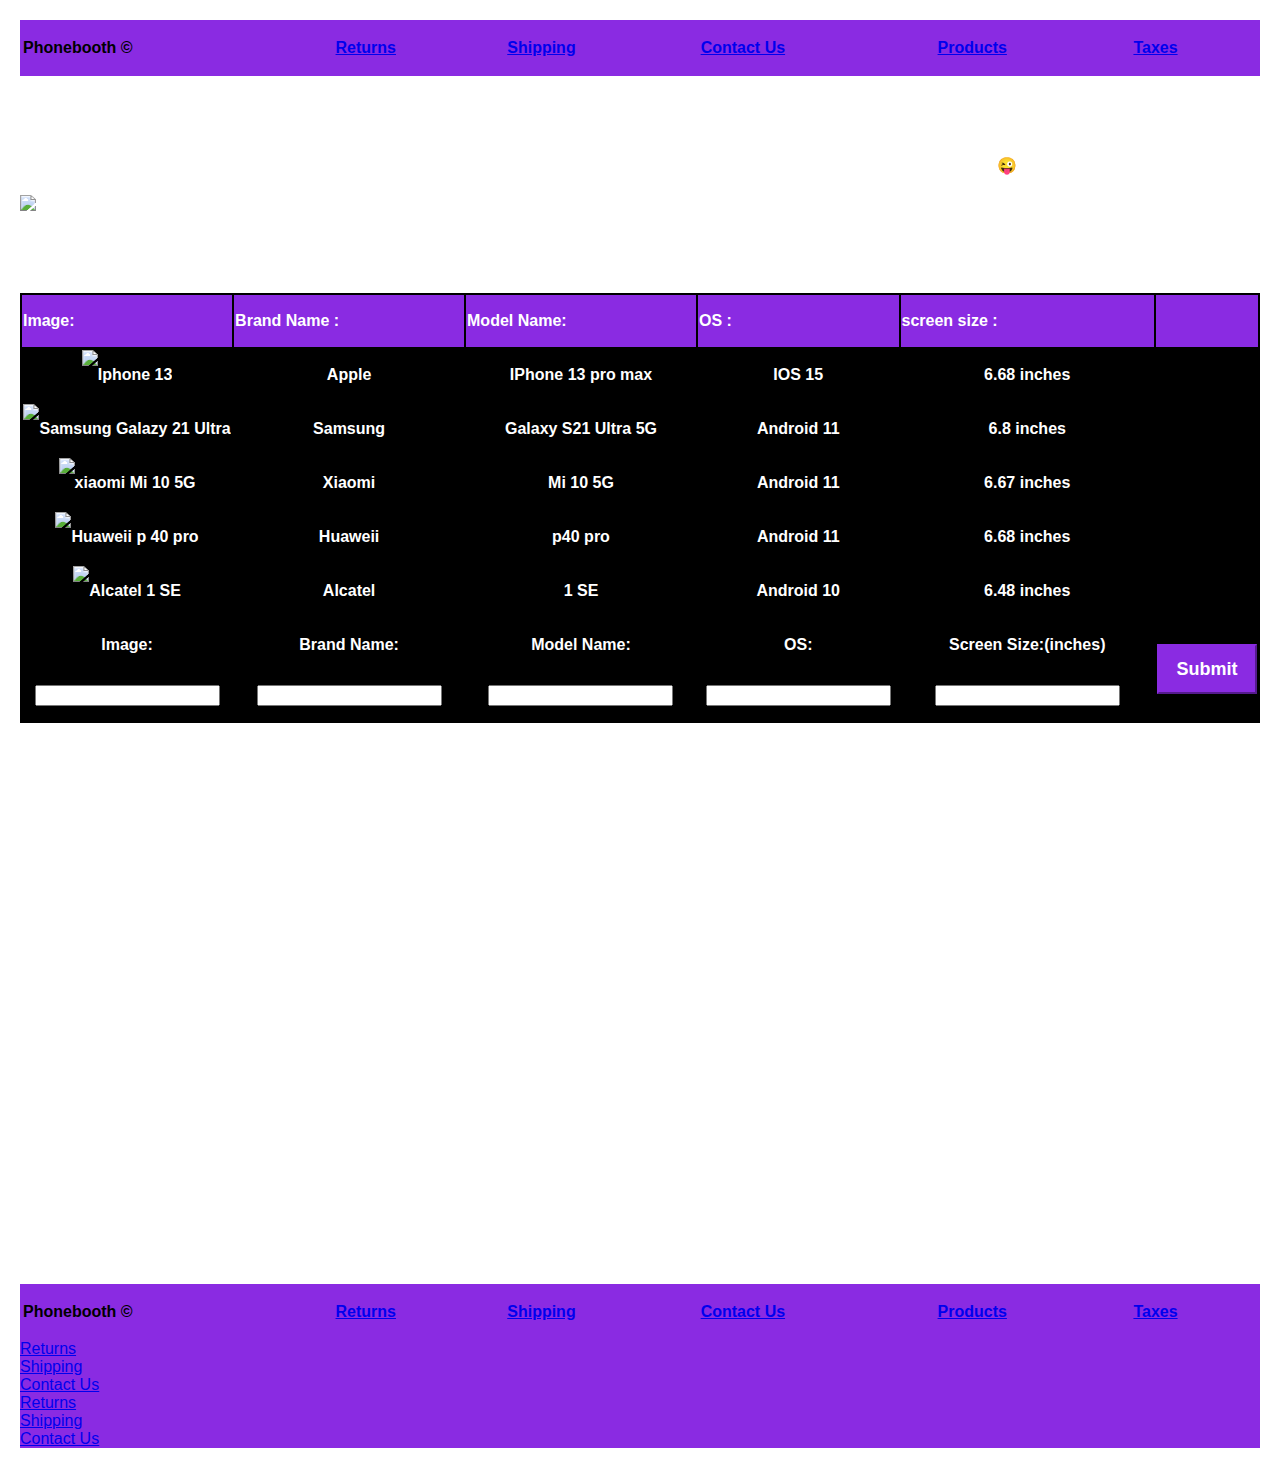
==== commit e878f853: "Update Tilefona.html" ====
--- a/Tilefona.html
+++ b/Tilefona.html
@@ -44,7 +44,8 @@
     <p>Here on the Phonebooth, we have searced and found the most cutting edge phones, on the <strong>craziest prices .</strong>  You can check it youselves! &#128540 :</p>
 </body>
 
-<br>
+</head>
+<h2><img width= "50" hieght="50" src="https://o.remove.bg/downloads/4b1ced9c-657f-44ff-952f-976571a72f22/3462504-removebg-preview.png" alt="phonebooth &copy;">Phonebooth &copy;</h1>
 
 
 
@@ -282,6 +283,10 @@
 
 </footer>
 
-
+<footer>  <div> <a href="#return"><u>Returns</u></div>             
+    <div><a href="#shipping"> <u>Shipping</u></div>
+     <div><a href="#shipping"> <u>Contact Us</u></cite></div>
+
+</footer>
 
 </html>--- a/styles.css
+++ b/styles.css
@@ -140,4 +140,4 @@
     font-size: large;
     font-weight: bold;
     text-shadow:none;
-}      +}      
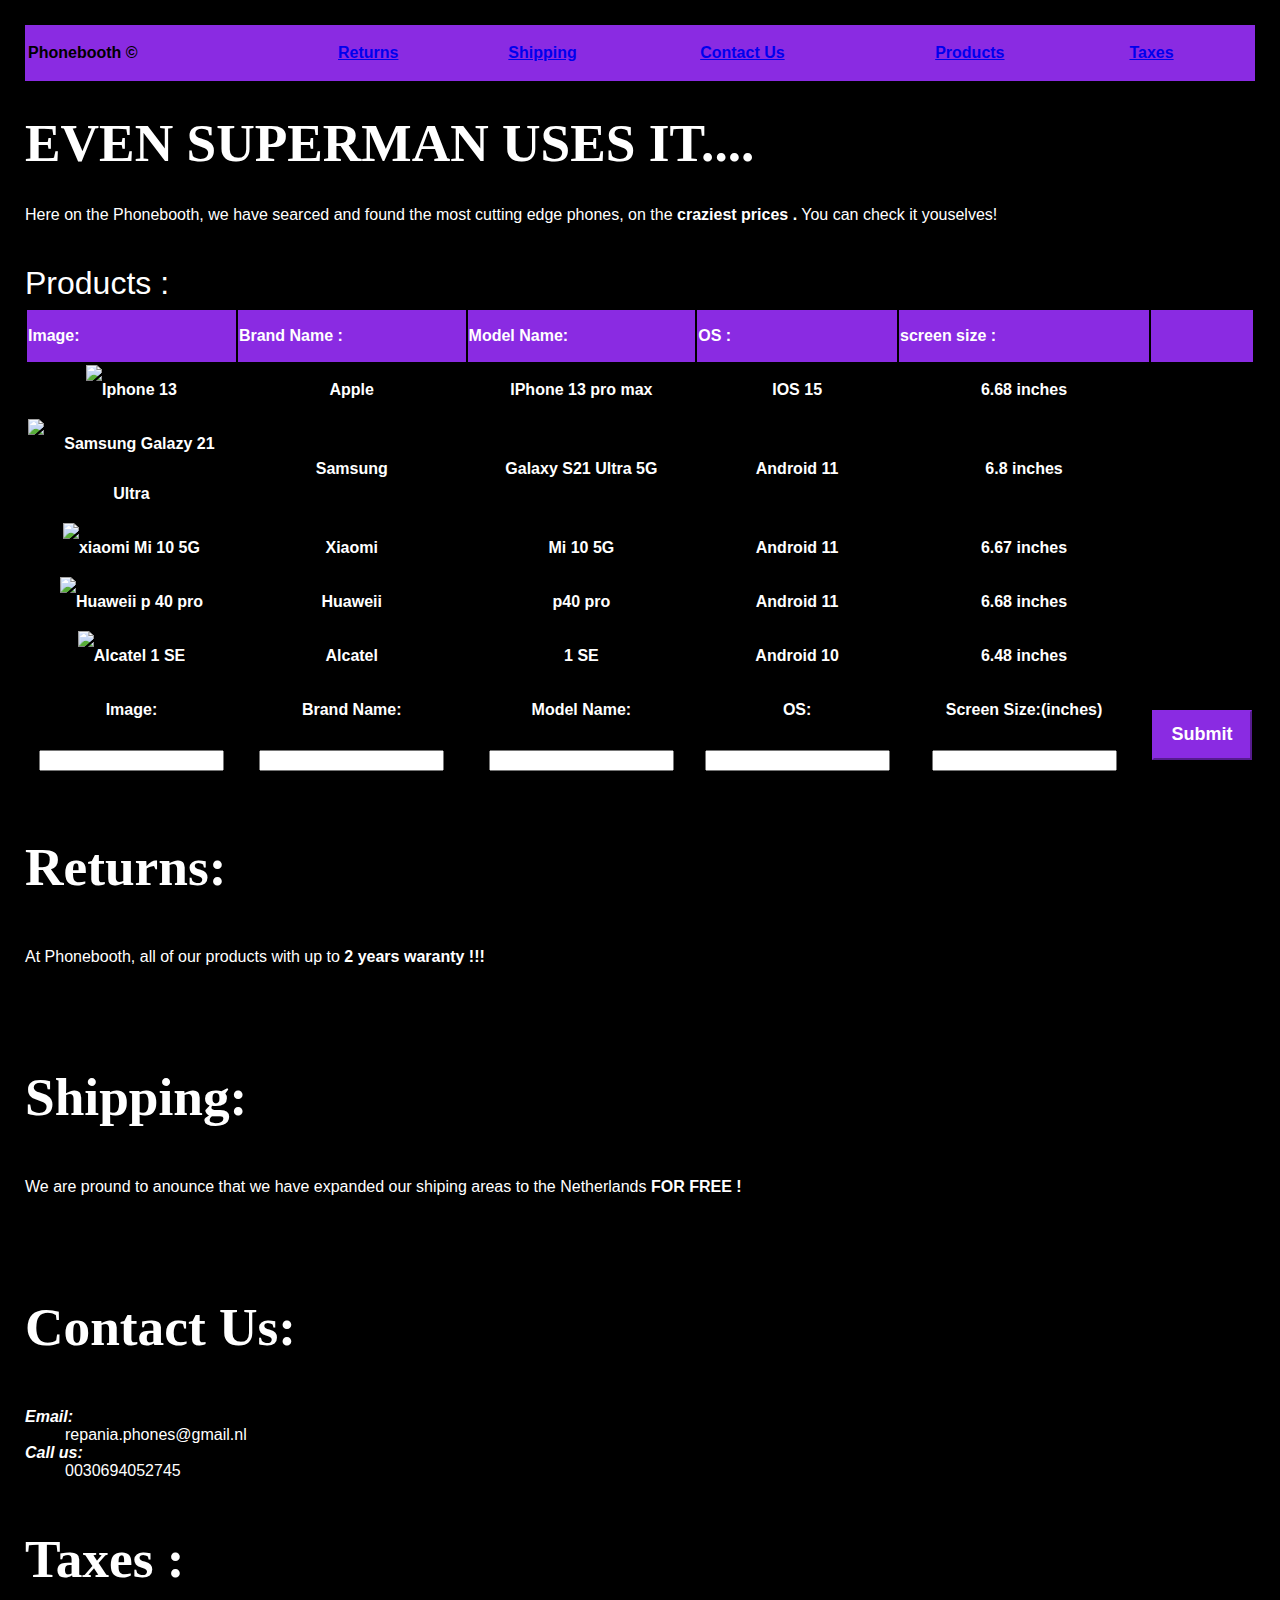
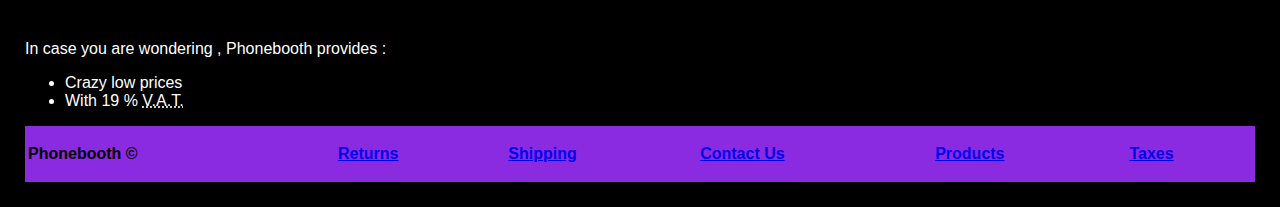
==== commit 1a17affe: "Add files via upload" ====
--- a/Tilefona.html
+++ b/Tilefona.html
@@ -41,11 +41,10 @@
 
 <h1>Even Superman uses it....</h1>
 <body>
-    <p>Here on the Phonebooth, we have searced and found the most cutting edge phones, on the <strong>craziest prices .</strong>  You can check it youselves! &#128540 :</p>
+    <p>Here on the Phonebooth, we have searced and found the most cutting edge phones, on the <strong>craziest prices .</strong>  You can check it youselves!</p>
 </body>
 
-</head>
-<h2><img width= "50" hieght="50" src="https://o.remove.bg/downloads/4b1ced9c-657f-44ff-952f-976571a72f22/3462504-removebg-preview.png" alt="phonebooth &copy;">Phonebooth &copy;</h1>
+<br>
 
 
 
@@ -206,7 +205,7 @@
     <Section>
         <div class="LegalTerms"> 
             <h3 id="return">Returns: </h3>    
-            <p>At Phonebooth,  all of our products with up to<strong> 2 years waranty !!! </strong></p>
+            <p>At Phonebooth,  all of our products with up to<strong id="2231"> 2 years waranty !!! </strong></p>
             <br>
             <br>
         </div>
@@ -215,7 +214,7 @@
         
             <h3 id="shipping">Shipping:</h3> 
             
-            <p>We are pround to anounce that we have expanded our shiping areas to the Netherlands <strong> FOR FREE !</strong> </p> 
+            <p>We are pround to anounce that we have expanded our shiping areas to the Netherlands <strong>FOR FREE !</strong> </p> 
             <br>
             <br>
         
@@ -223,9 +222,13 @@
 
         <div class="LegalTerms">
             <h3 id="contact">Contact Us:</h3>
-            <p> <strong>Email: </strong>repania.phones@gmail.nl <br> <strong> Call us: </strong>0030694052745</p>
-            <br>
-            <br>
+                <dl>
+                <dt><strong><em>Email: </em></strong> </dt>
+                <dd>repania.phones@gmail.nl</dd>
+                <dt><strong><em>Call us:</em></strong> </dt> 
+                <dd>0030694052745</dd>
+        
+            </dl>
         </div>    
 
         <div class="LegalTerms">
@@ -236,7 +239,7 @@
                     Crazy low prices
                 </li>
                 <li>
-                    With 19 % V.A.T. 
+                    With 19 % <abbr title="Value-added Tax">V.A.T.</abbr> 
                 </li>
             </ul>
         </div>
@@ -277,16 +280,6 @@
 
 </footer>
 
-<footer>  <div> <a href="#return"><u>Returns</u></div>             
-    <div><a href="#shipping"> <u>Shipping</u></div>
-     <div><a href="#shipping"> <u>Contact Us</u></cite></div>
-
-</footer>
-
-<footer>  <div> <a href="#return"><u>Returns</u></div>             
-    <div><a href="#shipping"> <u>Shipping</u></div>
-     <div><a href="#shipping"> <u>Contact Us</u></cite></div>
-
-</footer>
+
 
 </html>--- a/styles.css
+++ b/styles.css
@@ -1,16 +1,23 @@
+:root
+{
+    --main-color: black; 
+    --bg-color: black;
+    --header-footer-color:blueviolet;
+    
+    --header-footer-bg:blueviolet;
+}
 
 
 
 body table
 {
-    background-color: black;
+    background-color: var(--bg-color);
    
 }
 
 body table caption{
     font-size: xx-large;
     text-decoration: white;
-    text-size-adjust: 20pt;
     text-align: left;
 }
 body table{
@@ -20,22 +27,19 @@
 {
     text-align: left;
     color:white;
-    background-color: blueviolet;
+    background-color: var(--header-footer-color);
 
 
 }
 .LegalTerms
 {
     color: white;
-    
-    margin-top: 20px;
-    margin-left: 20px;
-    margin-bottom: 20px;
-    margin-right: 20px;    
-}        
+}
 
 h1,h2,h3
 {
+    font:bold 40pt/40pt normal sans-serif ;
+    font-variant: normal;
     text-align: left;
     width:100%;
 }
@@ -45,7 +49,7 @@
 {
 
     color: white;
-    font-family: sans-serif;
+
 
     font-weight: bold;
     
@@ -57,7 +61,7 @@
 header,header table
 
 {   border: none;
-    background-color: blueviolet;
+    background-color: var(--header-footer-color);
     
   
    
@@ -65,9 +69,9 @@
 }
  header th, header tr:hover
 {
-    color: black;
+    color:var(--bg-color);
     background-color:transparent;
-    text-shadow: black;
+    
 }
 
 header  th:hover
@@ -91,26 +95,37 @@
 
 body
 {
-    background-image: url(https://i.pinimg.com/originals/3d/08/e0/3d08e03cb40252526fee2036a67f07f1.gif) ;
+   background: var(--bg-color); background-image: url(https://i.pinimg.com/originals/3d/08/e0/3d08e03cb40252526fee2036a67f07f1.gif) ;
     background-repeat: repeat;
     margin-top: 20px;
     margin-left: 20px;
     margin-right: 20px;
     margin-bottom: 20px;
+    padding-top: 5px;
+    padding-left: 5px;
+    padding-right: 5px;
+    padding-bottom: 5px;
+    font-size: medium;
+   
+      
+}
 
+h1 
+{
+text-transform: uppercase;
 }
 
 footer,footer table
 
 {   border: none;
-    background-color: blueviolet;
+    background-color: var(--header-footer-color);
   
     
     position: static;
 }
 footer th, footer tr:hover
 {
-    color: black;
+    color: var(--main-color);
     background-color:transparent;
    
 }
@@ -130,14 +145,14 @@
 
 input[type=submit]
 {
-    background: blueviolet;
+    background:var(--header-footer-bg);
     color:white;
     border-style:outset;
-    border-color:blueviolet;
+    border-color:var(--header-footer-color);
     height:50px;
     width:100px;
-    font:bold15px arial,sans-serif;
+    font-family:sans-serif;
     font-size: large;
     font-weight: bold;
     text-shadow:none;
-}      
+}      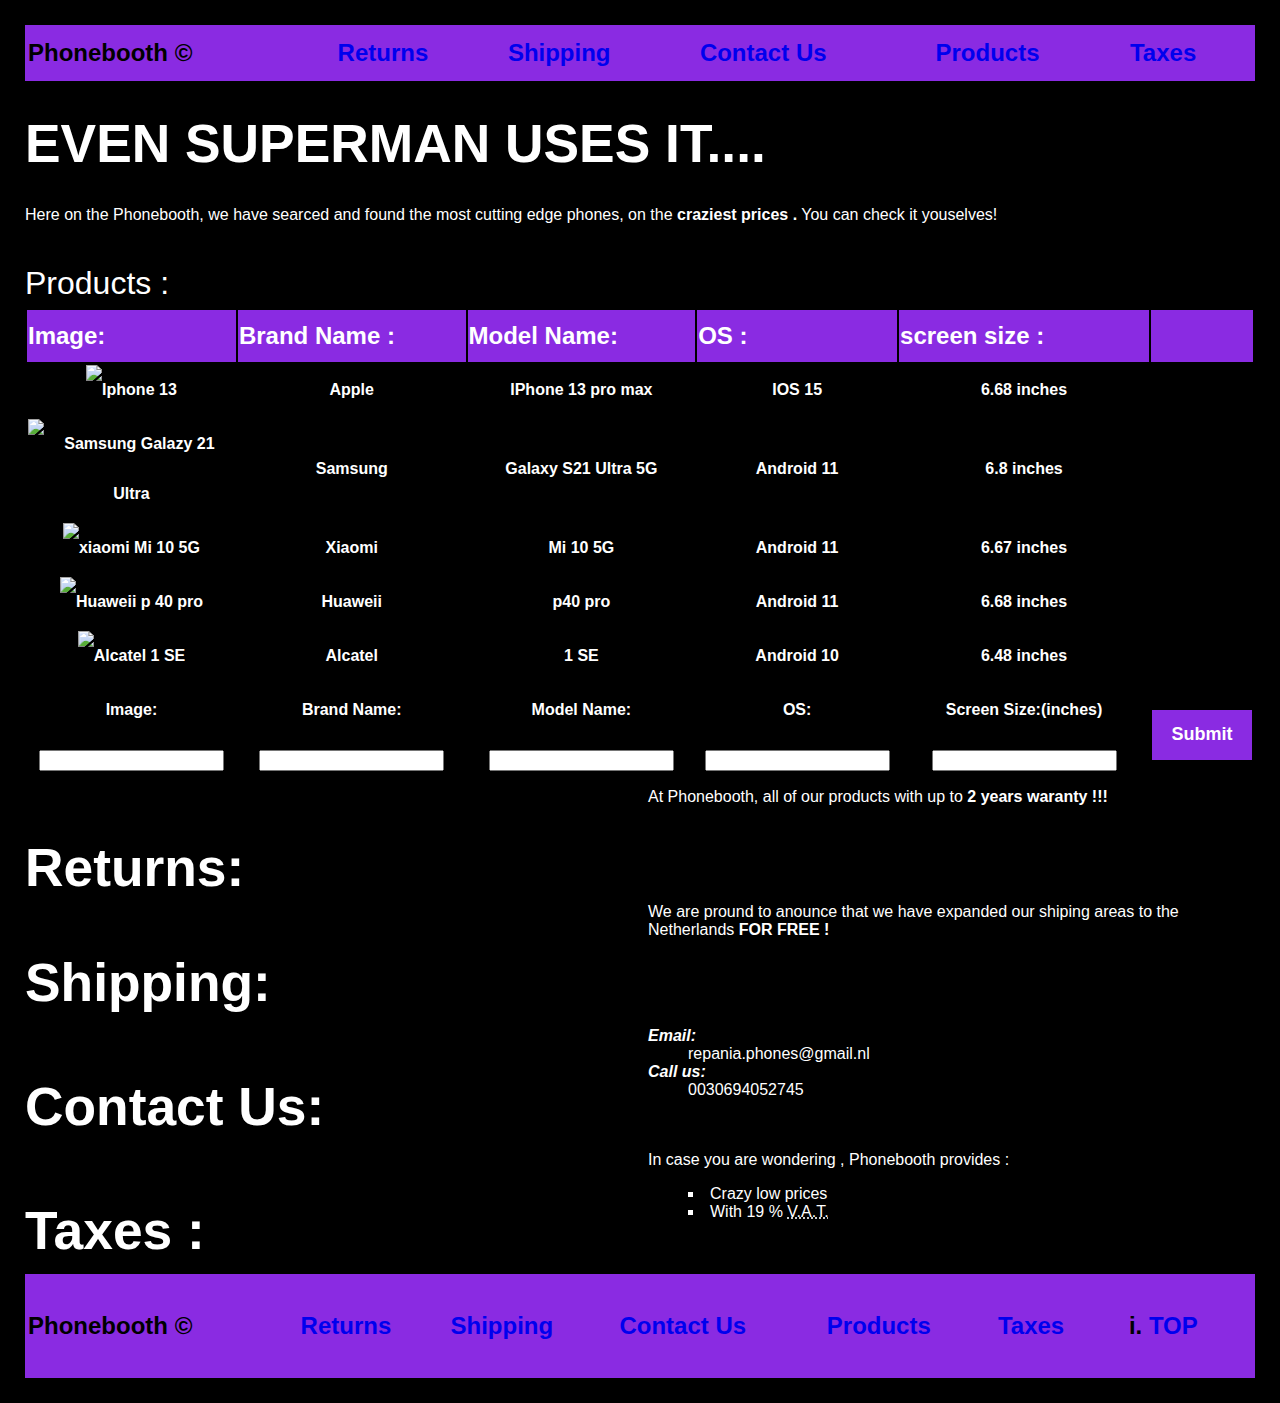
==== commit cb704b35: "Add files via upload" ====
--- a/Tilefona.html
+++ b/Tilefona.html
@@ -1,15 +1,22 @@
 <!DOCTYPE html>
 
 <html lang ="en"> 
-
+<meta name="viewport" content="width=device-width, initial-scale=1">
 <title>The Phonebooth &copy; </title>
-<link rel="icon" href="https://o.remove.bg/downloads/130e939b-46d1-4776-a9f5-723ccce12a8e/2SAH8jM-british-phone-booth-clipart-removebg-preview.png">
+<link rel="icon" href="https://townsquare.media/site/366/files/2020/02/bill-and-ted-phone-booth-replica-cubicall.jpg?w=1200&h=0&zc=1&s=0&a=t&q=89">
+
 <head>  
+    
     <link rel="stylesheet" href="styles.css"> 
-
-
+   
+    <!--TESTED WITH : Safari-> behaved as expected, exactly as the default browser.   
+                 Chrome-> behaved as expected, exactly as the default browser.
+                playbook-> behaved as expected, exactly as the default browser.
+    -->
 </head>
+
 <header>
+   
     
     <table>
 
@@ -145,22 +152,22 @@
                 
                 
                     <td>
-                    <span>
-                        
-                        <label for="url">Image:</label>
-                        <input type="url" name ="image" id="image" required>
-                        </form>
-                    <!--<form action= "https://wt.ops.labs.vu.nl/api22/cf2e9dfc"method="Get" enctype="multipart/form-data"></form>-->
-                    </span>
-                    </td>
-
-                    <td>
-                        <span>
-                        
-                        <label for="brand">Brand Name:</label>
-                        <input type="text" name ="brand" id="brand" required>
-                        
-                    </span>
+                        <span>
+                        
+                            <label for="url">Image:</label>
+                            <input type="url" name ="image" id="image" required>
+                            </form>
+                    
+                        </span>
+                    </td>
+
+                    <td>
+                        <span>
+                        
+                            <label for="brand">Brand Name:</label>
+                            <input type="text" name ="brand" id="brand" required>
+                        
+                        </span>
                     </td>
                     
                     <td>
@@ -174,10 +181,10 @@
                     <td>
                         <span>
                     
-                        <label for="OS">OS:</label>
-                        <input type="text" name ="os" id="os" required>
-                    
-                    </span>
+                            <label for="OS">OS:</label>
+                            <input type="text" name ="os" id="os" required>
+                    
+                        </span>
                     </td>
         
                     <td>
@@ -244,6 +251,7 @@
             </ul>
         </div>
 
+       
     </Section>
 </body>
 
@@ -274,10 +282,19 @@
             <a href="#Taxes">Taxes</a>
         </th>    
     
+        <th>
+
+            <nav class="Top">
+                <ol type="i">
+                <li class="Top"><a href="#">TOP </a>  </li>
+                </ol>
+        
+            </nav>
+        </th>
     </table>          
 
       
-
+    
 </footer>
 
 
--- a/styles.css
+++ b/styles.css
@@ -22,9 +22,11 @@
 }
 body table{
     text-align: center;    line-height: 50px;    height: 50px;    width:100%;
+    page-break-after: auto;
+    page-break-before: auto;
 }
 body th
-{
+{   font-size: x-large;
     text-align: left;
     color:white;
     background-color: var(--header-footer-color);
@@ -36,14 +38,17 @@
     color: white;
 }
 
-h1,h2,h3
-{
-    font:bold 40pt/40pt normal sans-serif ;
-    font-variant: normal;
+h1,h2,h3 
+{
+    font:bolder 40pt/40pt  -apple-system, BlinkMacSystemFont, 'Segoe UI', Roboto, Oxygen, Ubuntu, Cantarell, 'Open Sans', 'Helvetica Neue', sans-serif ;
+    font-family: -apple-system, BlinkMacSystemFont, 'Segoe UI', Roboto, Oxygen, Ubuntu, Cantarell, 'Open Sans', 'Helvetica Neue', sans-serif;
     text-align: left;
     width:100%;
 }
 
+p{
+    font: 15pt/15pt;
+}
 
 body td
 {
@@ -55,6 +60,7 @@
     
     
 }    
+
 
 body tr:hover{background-color: rgb(214, 214, 214);}
 
@@ -81,7 +87,7 @@
 
 } 
 
-header table
+header nav
 {
     text-align: center;    line-height: 50px;    height: 50px;    width:100%;
 }
@@ -105,14 +111,14 @@
     padding-left: 5px;
     padding-right: 5px;
     padding-bottom: 5px;
-    font-size: medium;
+    
    
       
 }
 
 h1 
 {
-text-transform: uppercase;
+    text-transform: uppercase;
 }
 
 footer,footer table
@@ -143,16 +149,65 @@
 }
 
 
+
 input[type=submit]
 {
     background:var(--header-footer-bg);
     color:white;
     border-style:outset;
-    border-color:var(--header-footer-color);
+    border: var(--header-footer-scolor) outset ;
     height:50px;
     width:100px;
     font-family:sans-serif;
     font-size: large;
     font-weight: bold;
     text-shadow:none;
-}      +} 
+input:focus
+{
+    border-color: black;
+    border-spacing: 2px;
+    border-top:black; 
+    border-left: black;
+    border-right: black;
+    border-bottom: black;
+border-style: solid;
+}
+
+dl
+{
+    list-style: square inside
+}
+ul{
+    list-style-type: square;
+    list-style-position: inside;
+    list-style-image: none;
+}
+
+img
+{
+    vertical-align: left;
+}
+
+a:visited{color:grey}
+
+@media screen and (max-height:320px ){.proposal{height: 320px;}}
+@media screen and (max-width:480px ){.proposal{width: 480px;}}
+@media print and(max-width:100% ){.proposal{ width:fit-content;}}
+@media print and(max-width:100% ){.proposal{ width:fit-content;}}
+
+
+
+a:link
+{
+    text-decoration: none;
+}
+a:active{
+text-decoration: underline;
+}
+
+div
+{   columns:2;
+    widows:2; 
+    orphans: 2;   
+}